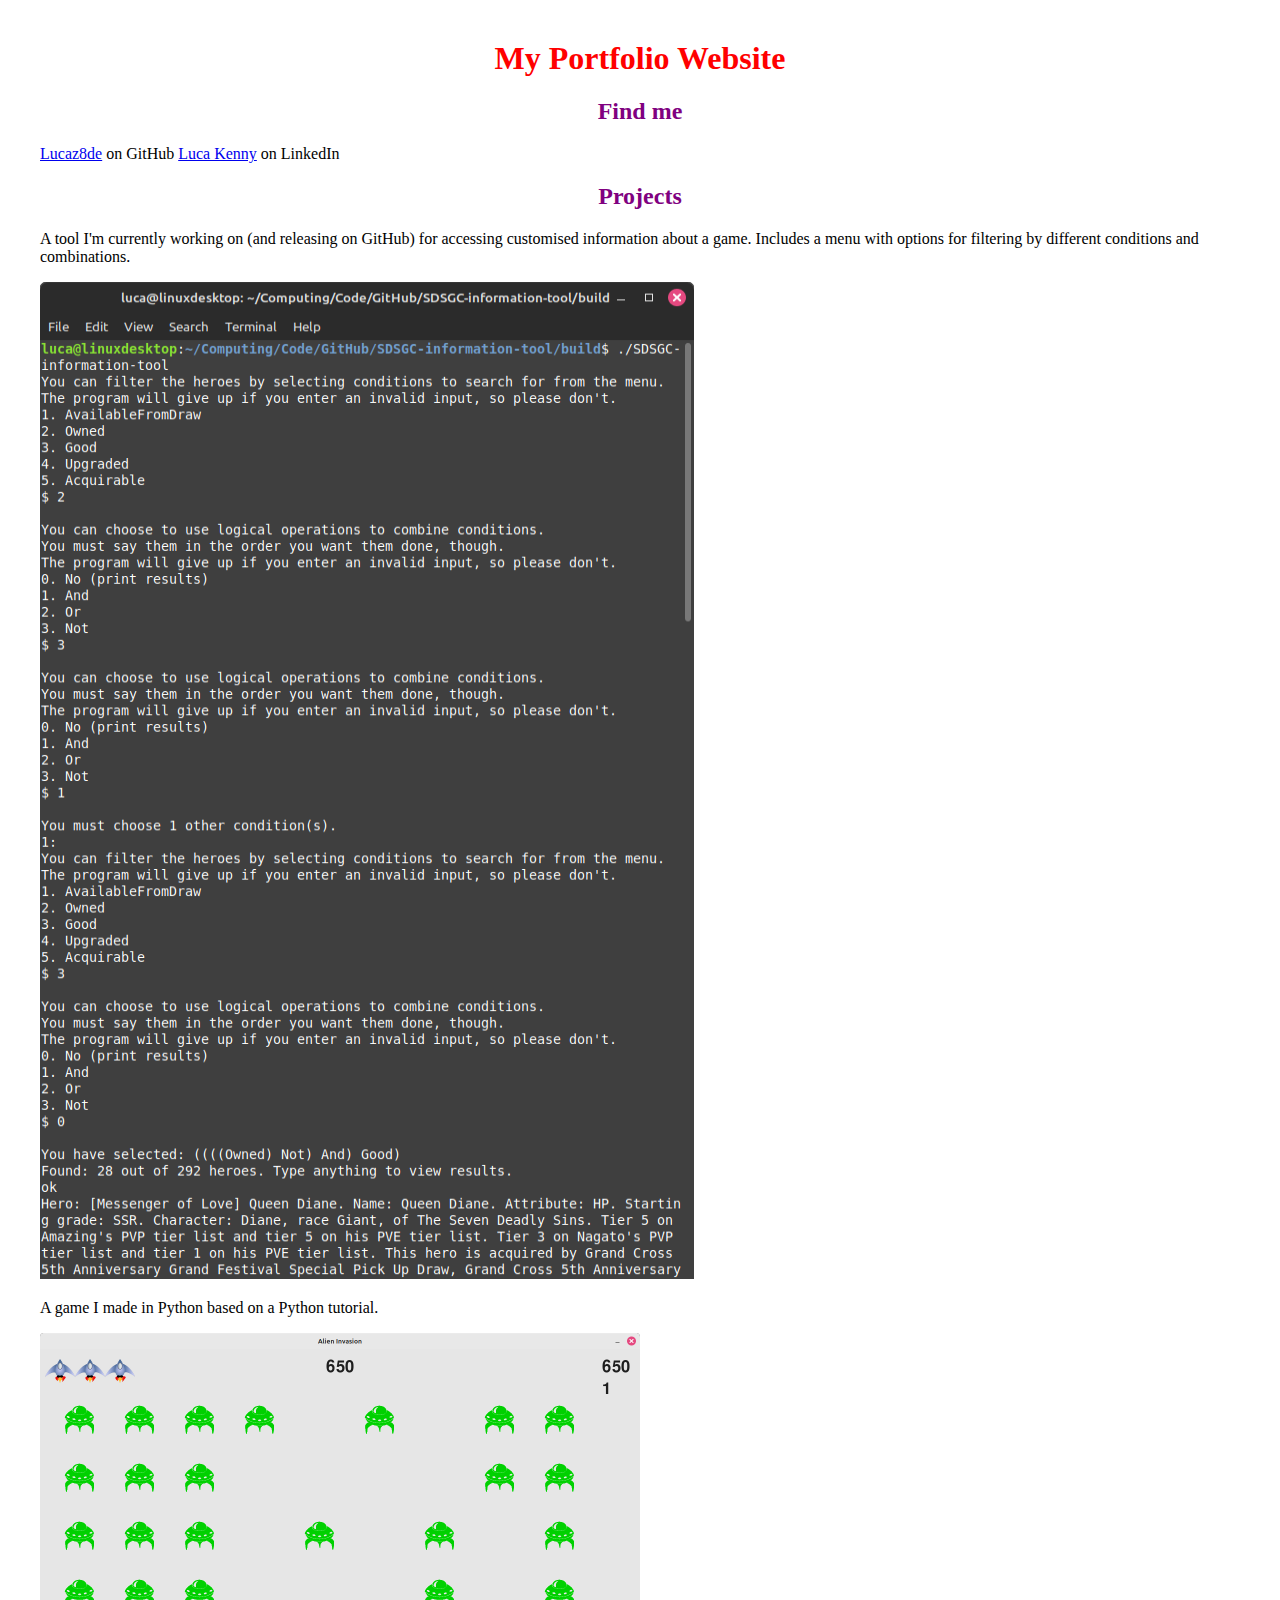
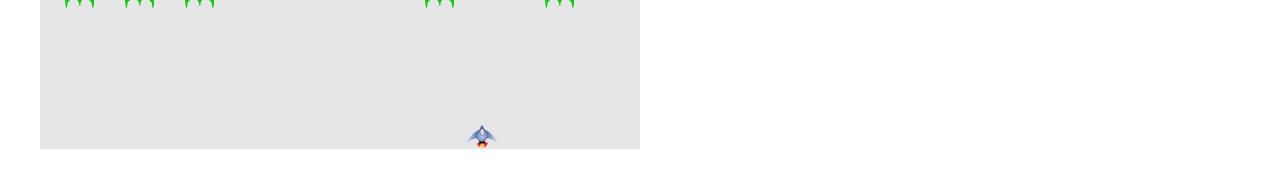
==== index.html @ 1f5c9658 "Updated demo and added workflow" ====
<!DOCTYPE html>
<html>
<head>
<title>My Portfolio Website | Is Just An Example</title>
<link rel="stylesheet" href="main.css">
</head>
<body>

<h1>My Portfolio Website</h1>

<h2>Find me</h2>
<list>
    <item><a href="https://github.com/Lucaz8de">Lucaz8de</a> on GitHub</item>
    <item><a href="https://www.linkedin.com/in/luca-kenny/">Luca Kenny</a> on LinkedIn</item>
</list>


<h2>Projects</h2>
<p> A tool I'm currently working on (and releasing on GitHub) for accessing customised information about a game. Includes a menu with options for filtering by different conditions and combinations. </p>
<img src="resources/SDSGC-information-tool-demo.png" alt="An image demonstrating a tool I'm currently working on (and releasing on GitHub) for accessing customised information about a game. Includes a menu with options for filtering by different conditions and combinations." width="654" height="997">

<p>A game I made in Python based on a Python tutorial. </p>
<img src="resources/Alien-Invasion-demo.png" width="600" height="416" alt="An image demonstrating a game I made in Python based on a Python tutorial.">
</body>
</html>
---- main.css ----
h1 {
    color: red;
    text-align: center;
}
h2 {
    color: purple;
    text-align: center;
}
body {
    margin: 40px;
}
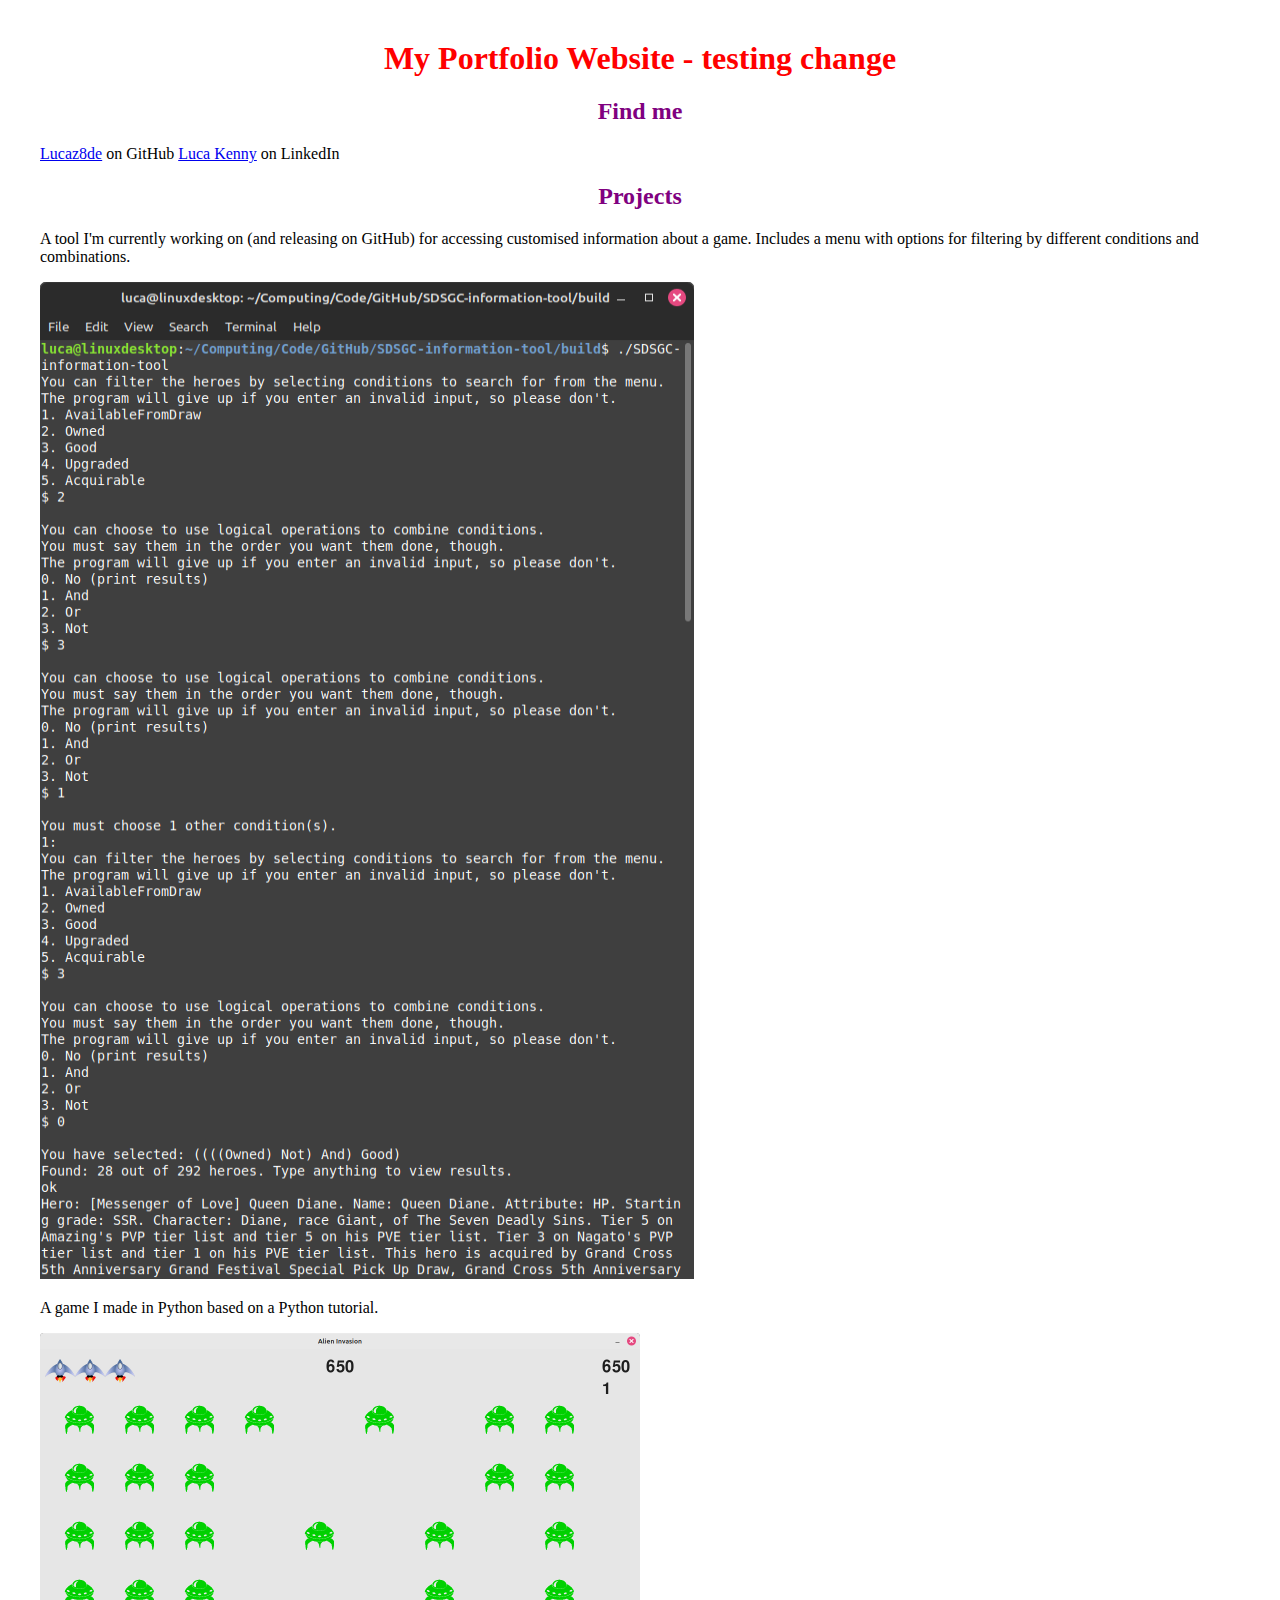
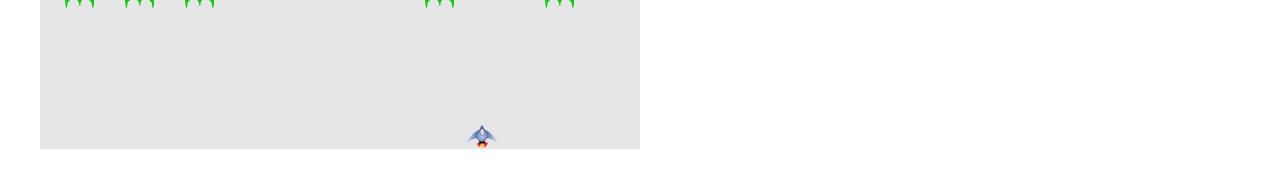
==== commit a11dea17: "Simple test change to test GitHub Actions CI/CD workflow" ====
--- a/index.html
+++ b/index.html
@@ -6,7 +6,7 @@
 </head>
 <body>
 
-<h1>My Portfolio Website</h1>
+<h1>My Portfolio Website - testing change</h1>
 
 <h2>Find me</h2>
 <list>
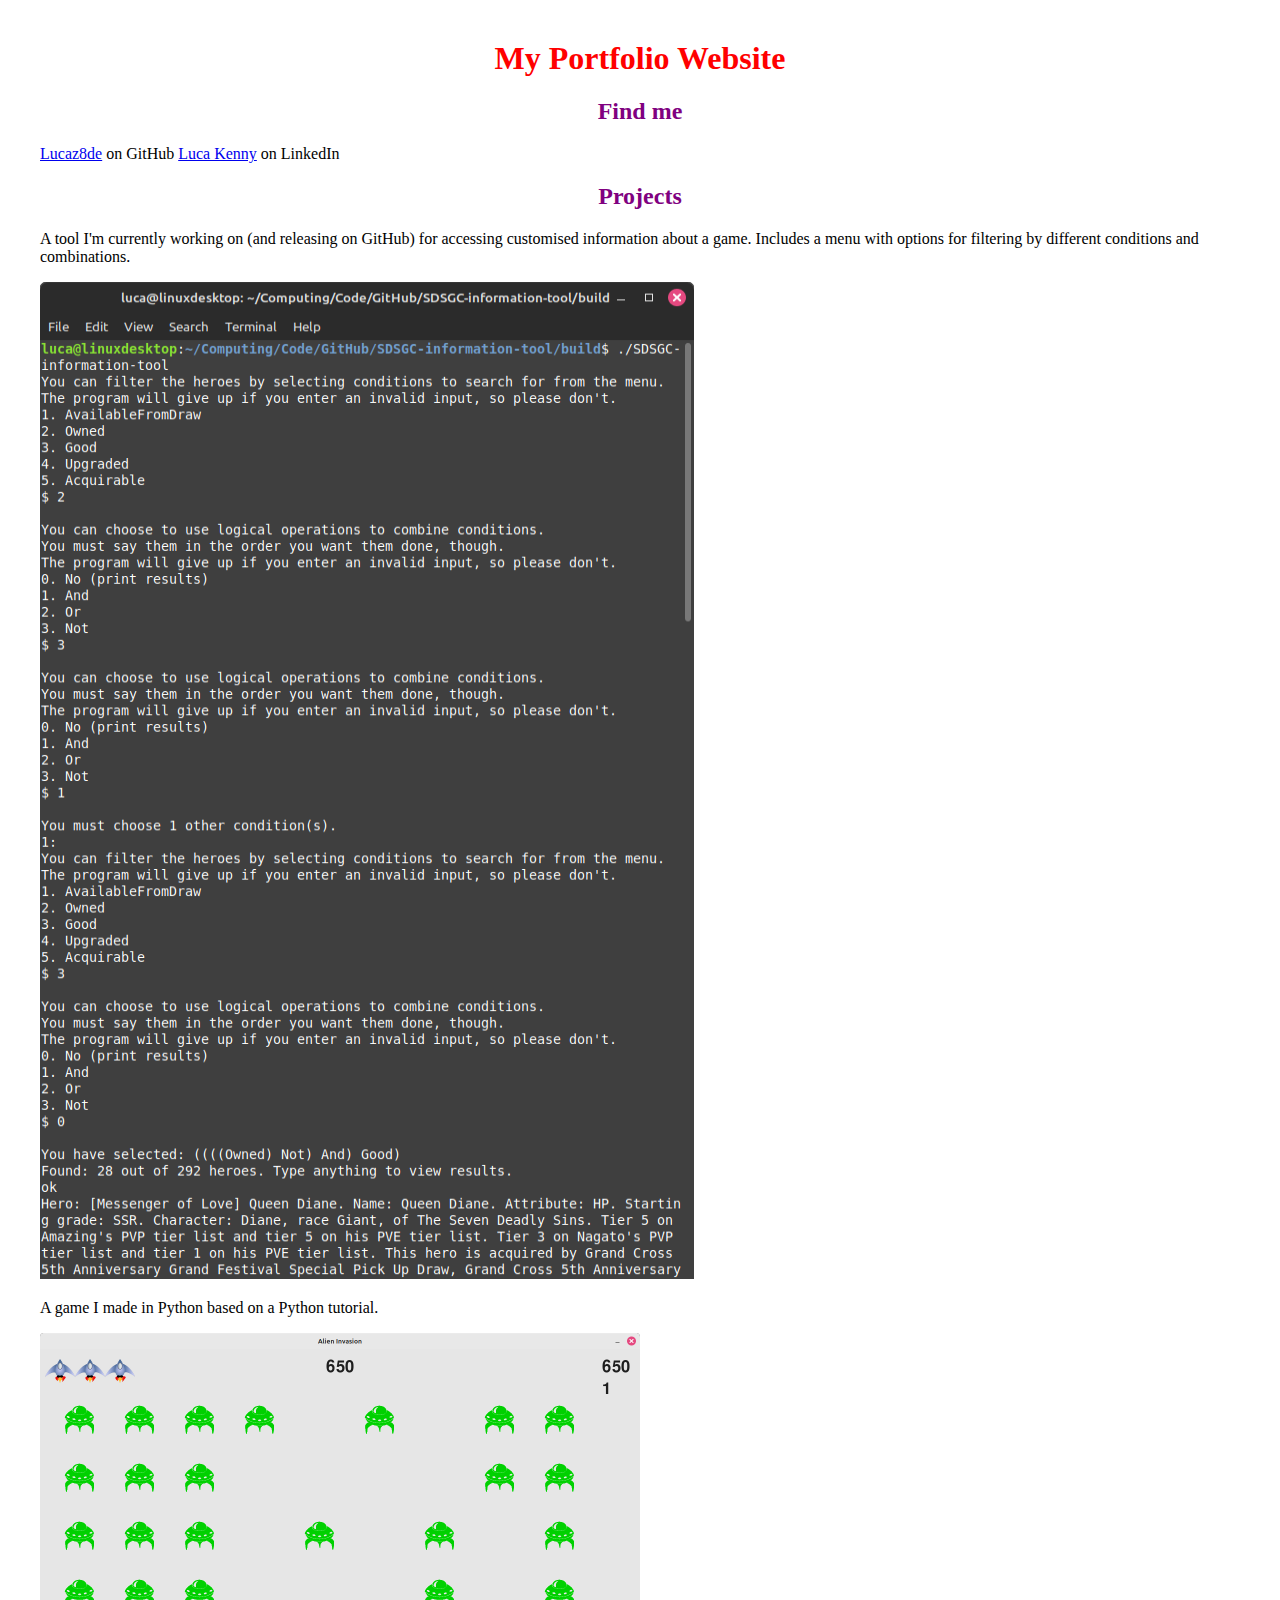
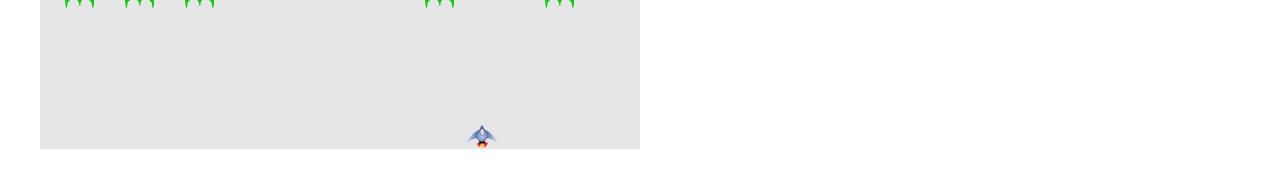
==== commit 9cb31f9d: "Revert "Simple test change to test GitHub Actions CI/CD workflow"" ====
--- a/index.html
+++ b/index.html
@@ -6,7 +6,7 @@
 </head>
 <body>
 
-<h1>My Portfolio Website - testing change</h1>
+<h1>My Portfolio Website</h1>
 
 <h2>Find me</h2>
 <list>
